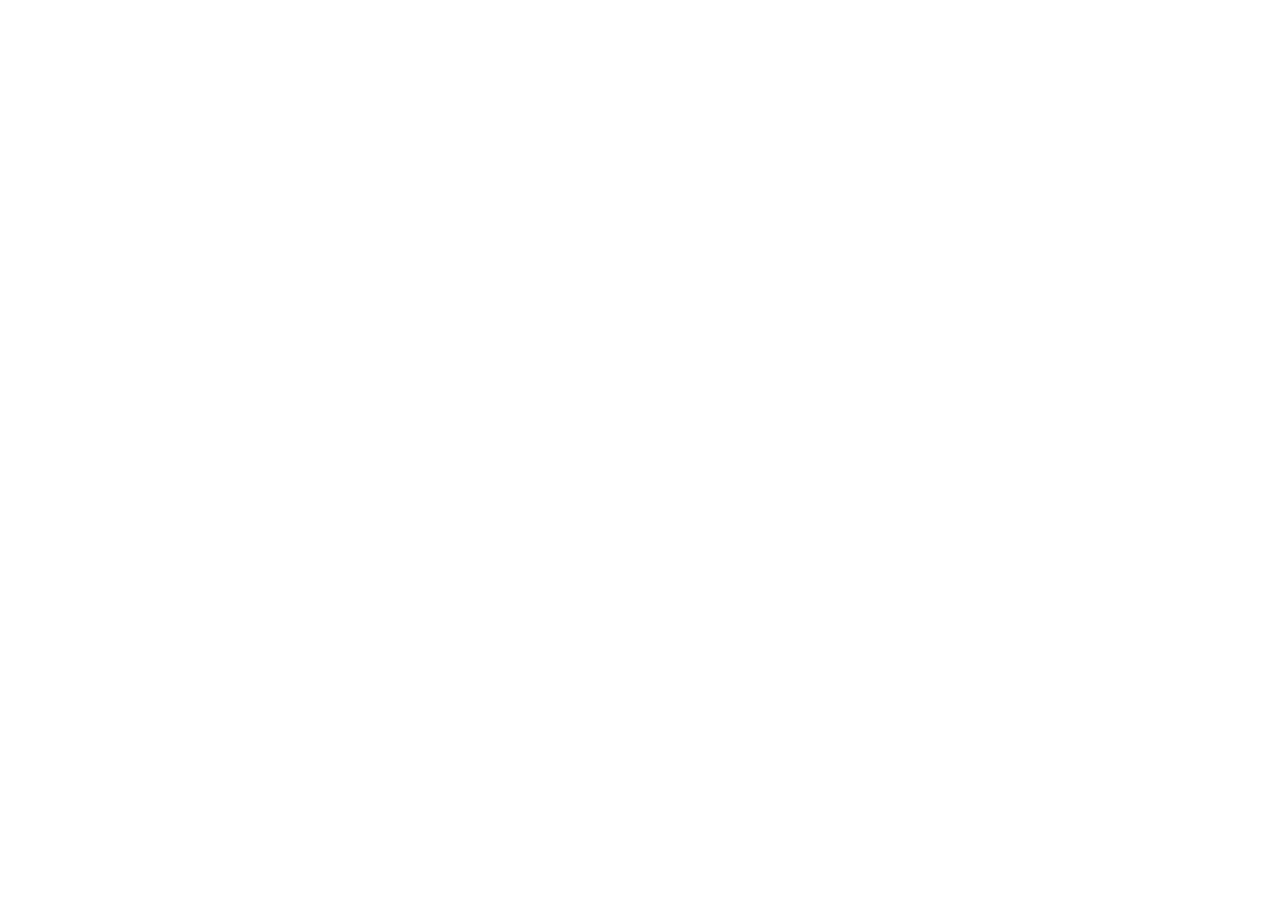
==== web/index.html @ 1340043f "Debugging Android build: Downgraded AGP to 8.2.1, forced androidx.activity 1.8.0, removed checkJars " ====
<!DOCTYPE html>
<html>
<head>
  <!--
    If you are serving your web app in a path other than the root, change the
    href value below to reflect the base path you are serving from.

    The path provided below has to start and end with a slash "/" in order for
    it to work correctly.

    For more details:
    * https://developer.mozilla.org/en-US/docs/Web/HTML/Element/base

    This is a placeholder for base href that will be replaced by the value of
    the `--base-href` argument provided to `flutter build`.
  -->
  <base href="$FLUTTER_BASE_HREF">

  <meta charset="UTF-8">
  <meta content="IE=Edge" http-equiv="X-UA-Compatible">
  <meta name="description" content="A new Flutter project.">

  <!-- iOS meta tags & icons -->
  <meta name="mobile-web-app-capable" content="yes">
  <meta name="apple-mobile-web-app-status-bar-style" content="black">
  <meta name="apple-mobile-web-app-title" content="respos">
  <link rel="apple-touch-icon" href="icons/Icon-192.png">

  <!-- Favicon -->
  <link rel="icon" type="image/png" href="favicon.png"/>

  <title>respos</title>
  <link rel="manifest" href="manifest.json">
</head>
<body>
  <script src="flutter_bootstrap.js" async></script>
</body>
</html>
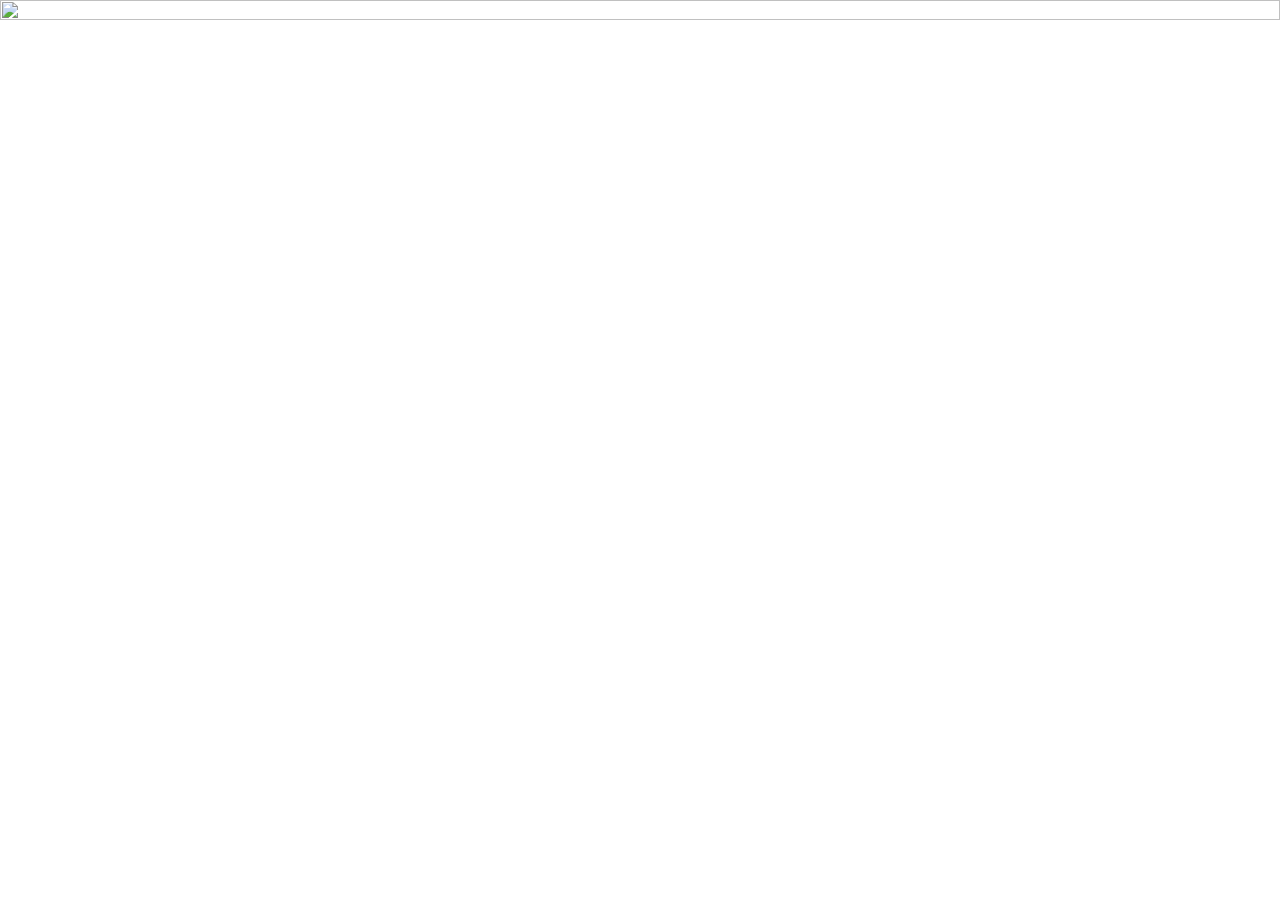
==== commit 77bed6de: "Fix rendering crash and prepare repository for public sharing" ====
--- a/web/index.html
+++ b/web/index.html
@@ -1,6 +1,4 @@
-<!DOCTYPE html>
-<html>
-<head>
+<!DOCTYPE html><html><head>
   <!--
     If you are serving your web app in a path other than the root, change the
     href value below to reflect the base path you are serving from.
@@ -27,12 +25,90 @@
   <link rel="apple-touch-icon" href="icons/Icon-192.png">
 
   <!-- Favicon -->
-  <link rel="icon" type="image/png" href="favicon.png"/>
+  <link rel="icon" type="image/png" href="favicon.png">
 
   <title>respos</title>
   <link rel="manifest" href="manifest.json">
+  
+  
+  <meta content="width=device-width, initial-scale=1.0, maximum-scale=1.0, user-scalable=no" name="viewport">
+  
+  
+  <style id="splash-screen-style">
+    html {
+      height: 100%
+    }
+
+    body {
+      margin: 0;
+      min-height: 100%;
+      background-color: #FFFFFF;
+          background-size: 100% 100%;
+    }
+
+    .center {
+      margin: 0;
+      position: absolute;
+      top: 50%;
+      left: 50%;
+      -ms-transform: translate(-50%, -50%);
+      transform: translate(-50%, -50%);
+    }
+
+    .contain {
+      display:block;
+      width:100%; height:100%;
+      object-fit: contain;
+    }
+
+    .stretch {
+      display:block;
+      width:100%; height:100%;
+    }
+
+    .cover {
+      display:block;
+      width:100%; height:100%;
+      object-fit: cover;
+    }
+
+    .bottom {
+      position: absolute;
+      bottom: 0;
+      left: 50%;
+      -ms-transform: translate(-50%, 0);
+      transform: translate(-50%, 0);
+    }
+
+    .bottomLeft {
+      position: absolute;
+      bottom: 0;
+      left: 0;
+    }
+
+    .bottomRight {
+      position: absolute;
+      bottom: 0;
+      right: 0;
+    }
+  </style>
+  <script id="splash-screen-script">
+    function removeSplashFromWeb() {
+      document.getElementById("splash")?.remove();
+      document.getElementById("splash-branding")?.remove();
+      document.body.style.background = "transparent";
+    }
+  </script>
 </head>
 <body>
-  <script src="flutter_bootstrap.js" async></script>
-</body>
-</html>
+  <picture id="splash">
+      <source srcset="splash/img/light-1x.png 1x, splash/img/light-2x.png 2x, splash/img/light-3x.png 3x, splash/img/light-4x.png 4x" media="(prefers-color-scheme: light)">
+      <source srcset="splash/img/dark-1x.png 1x, splash/img/dark-2x.png 2x, splash/img/dark-3x.png 3x, splash/img/dark-4x.png 4x" media="(prefers-color-scheme: dark)">
+      <img class="cover" aria-hidden="true" src="splash/img/light-1x.png" alt="">
+  </picture>
+  
+  
+  <script src="flutter_bootstrap.js" async=""></script>
+
+
+</body></html>
